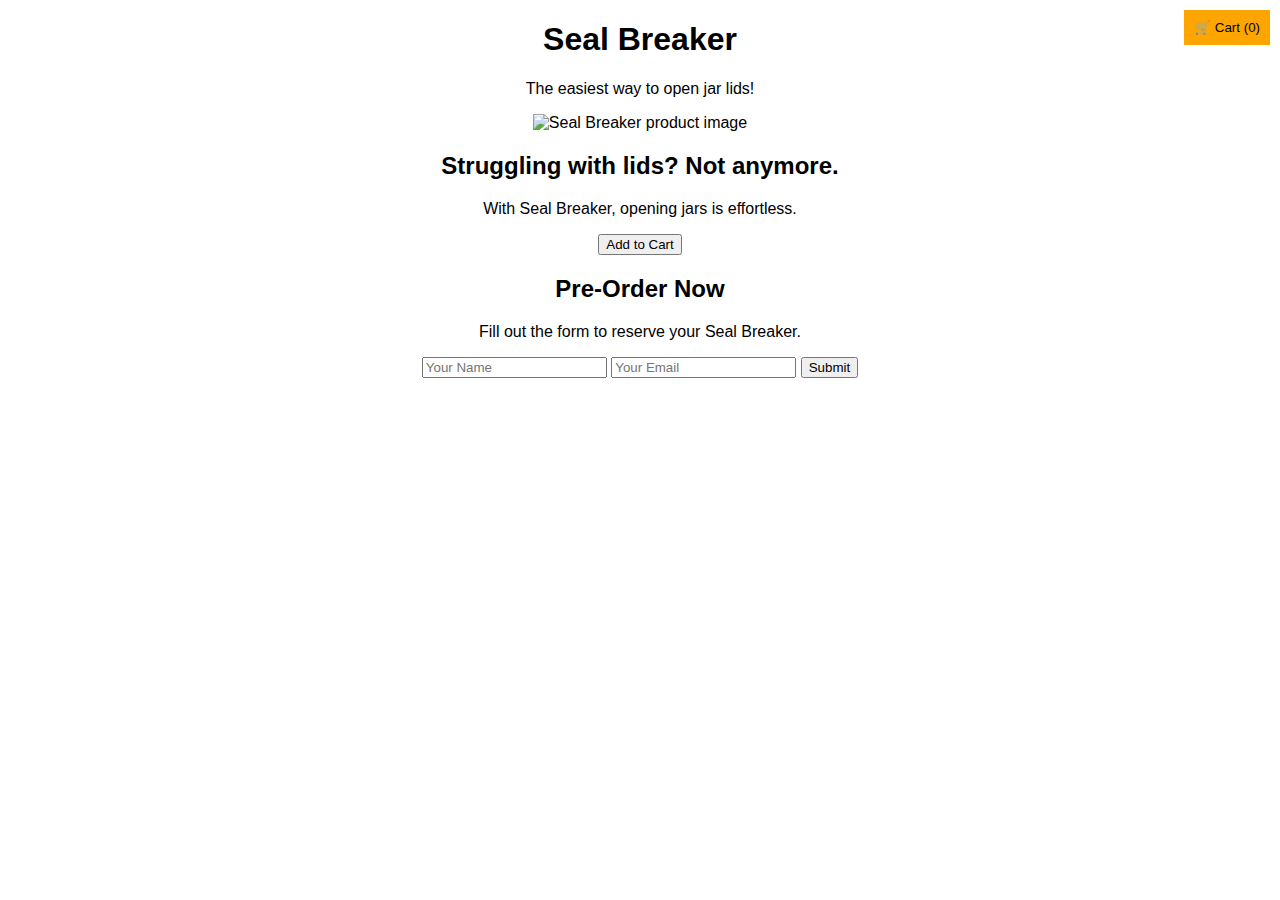
==== index.html @ 928100f9 "Add files via upload" ====
<!DOCTYPE html>
<html lang="en">
<head>
    <meta charset="UTF-8">
    <meta name="viewport" content="width=device-width, initial-scale=1.0">
    <title>Seal Breaker - Effortless Jar Opening</title>
    <link rel="stylesheet" href="styles.css">
    <script defer src="script.js"></script>
</head>
<body>

    <!-- Header -->
    <header>
        <h1 class="fade-in">Seal Breaker</h1>
        <p class="slide-in">The easiest way to open jar lids!</p>
        <button class="cart-btn" onclick="openCart()">🛒 Cart (<span id="cart-count">0</span>)</button>
    </header>

    <!-- Hero Section -->
    <section id="hero">
        <img src="assets/sealbreaker.jpg" alt="Seal Breaker product image" class="zoom-in">
        <h2>Struggling with lids? Not anymore.</h2>
        <p>With Seal Breaker, opening jars is effortless.</p>
        <button id="buy-now" class="pulse">Add to Cart</button>
    </section>

    <!-- Cart -->
    <div id="cart-modal" class="hidden">
        <h2>Your Cart</h2>
        <ul id="cart-items"></ul>
        <button onclick="checkout()">Checkout</button>
        <button onclick="closeCart()">Close</button>
    </div>

    <!-- Pre-Order Form -->
    <section id="preorder">
        <h2>Pre-Order Now</h2>
        <p>Fill out the form to reserve your Seal Breaker.</p>
        <form id="preorder-form">
            <input type="text" id="name" placeholder="Your Name" required>
            <input type="email" id="email" placeholder="Your Email" required>
            <button type="submit">Submit</button>
        </form>
        <p id="form-message"></p>
    </section>

</body>
</html>
---- styles.css ----
body {
    font-family: Arial, sans-serif;
    text-align: center;
    animation: fadeIn 1s ease-in-out;
}

/* Animations */
@keyframes fadeIn {
    from { opacity: 0; }
    to { opacity: 1; }
}

@keyframes slideIn {
    from { transform: translateY(-20px); opacity: 0; }
    to { transform: translateY(0); opacity: 1; }
}

@keyframes zoomIn {
    from { transform: scale(0.8); opacity: 0; }
    to { transform: scale(1); opacity: 1; }
}

@keyframes pulse {
    0% { transform: scale(1); }
    50% { transform: scale(1.1); }
    100% { transform: scale(1); }
}

/* Apply Animations */
.fade-in { animation: fadeIn 1s ease-in-out; }
.slide-in { animation: slideIn 1s ease-in-out; }
.zoom-in { animation: zoomIn 0.5s ease-in-out; }
.pulse { animation: pulse 1s infinite; }

/* Shopping Cart */
.cart-btn {
    position: fixed;
    top: 10px;
    right: 10px;
    background-color: orange;
    padding: 10px;
    border: none;
    cursor: pointer;
}

#cart-modal {
    position: fixed;
    top: 50%;
    left: 50%;
    transform: translate(-50%, -50%);
    background: white;
    padding: 20px;
    display: none;
}

.hidden { display: none; }
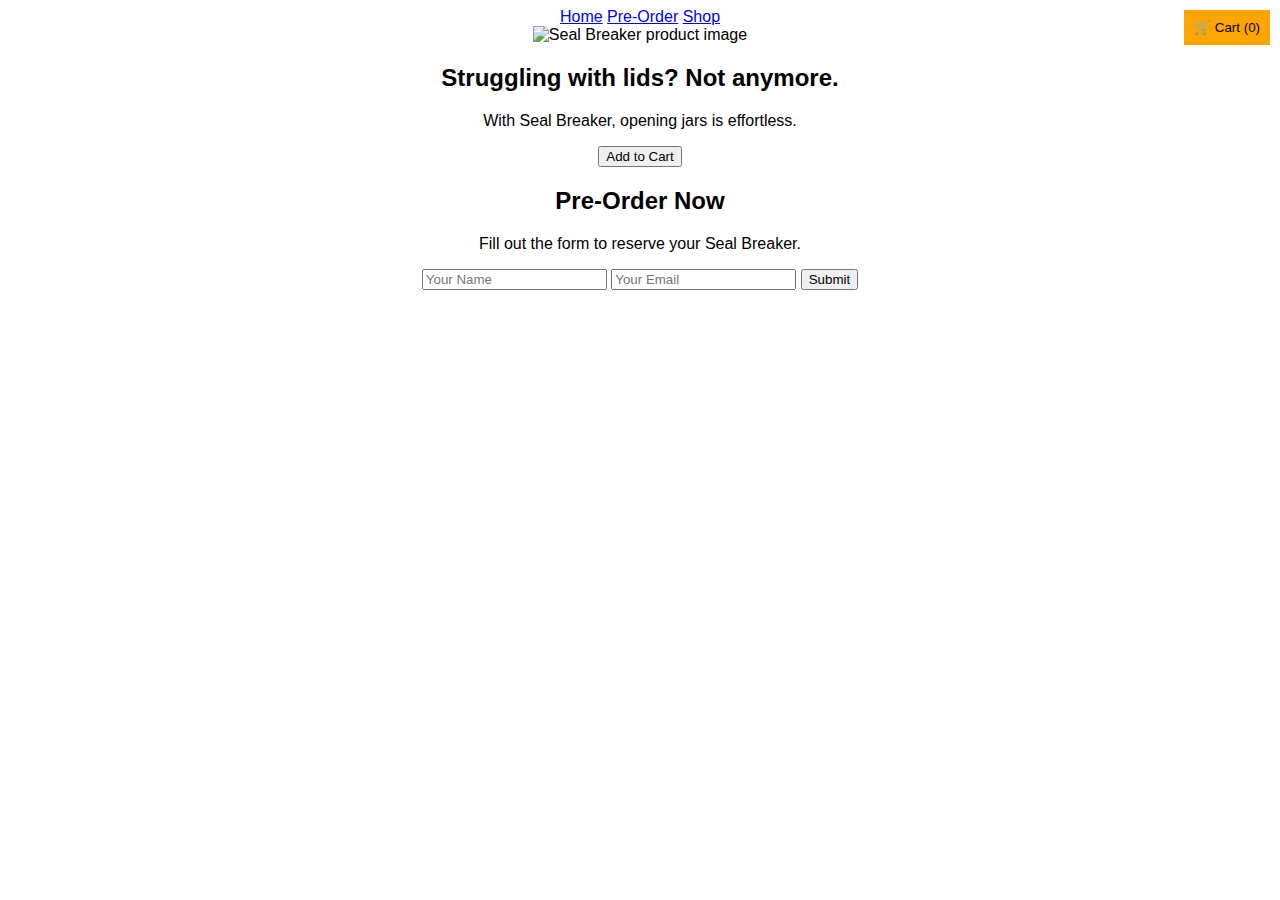
==== commit 014aac1e: "Update index.html" ====
--- a/index.html
+++ b/index.html
@@ -10,11 +10,15 @@
 <body>
 
     <!-- Header -->
-    <header>
-        <h1 class="fade-in">Seal Breaker</h1>
-        <p class="slide-in">The easiest way to open jar lids!</p>
+   <header>
+    <nav>
+        <a href="#hero">Home</a>
+        <a href="#preorder">Pre-Order</a>
+        <a href="shop.html">Shop</a>
         <button class="cart-btn" onclick="openCart()">🛒 Cart (<span id="cart-count">0</span>)</button>
-    </header>
+    </nav>
+</header>
+
 
     <!-- Hero Section -->
     <section id="hero">
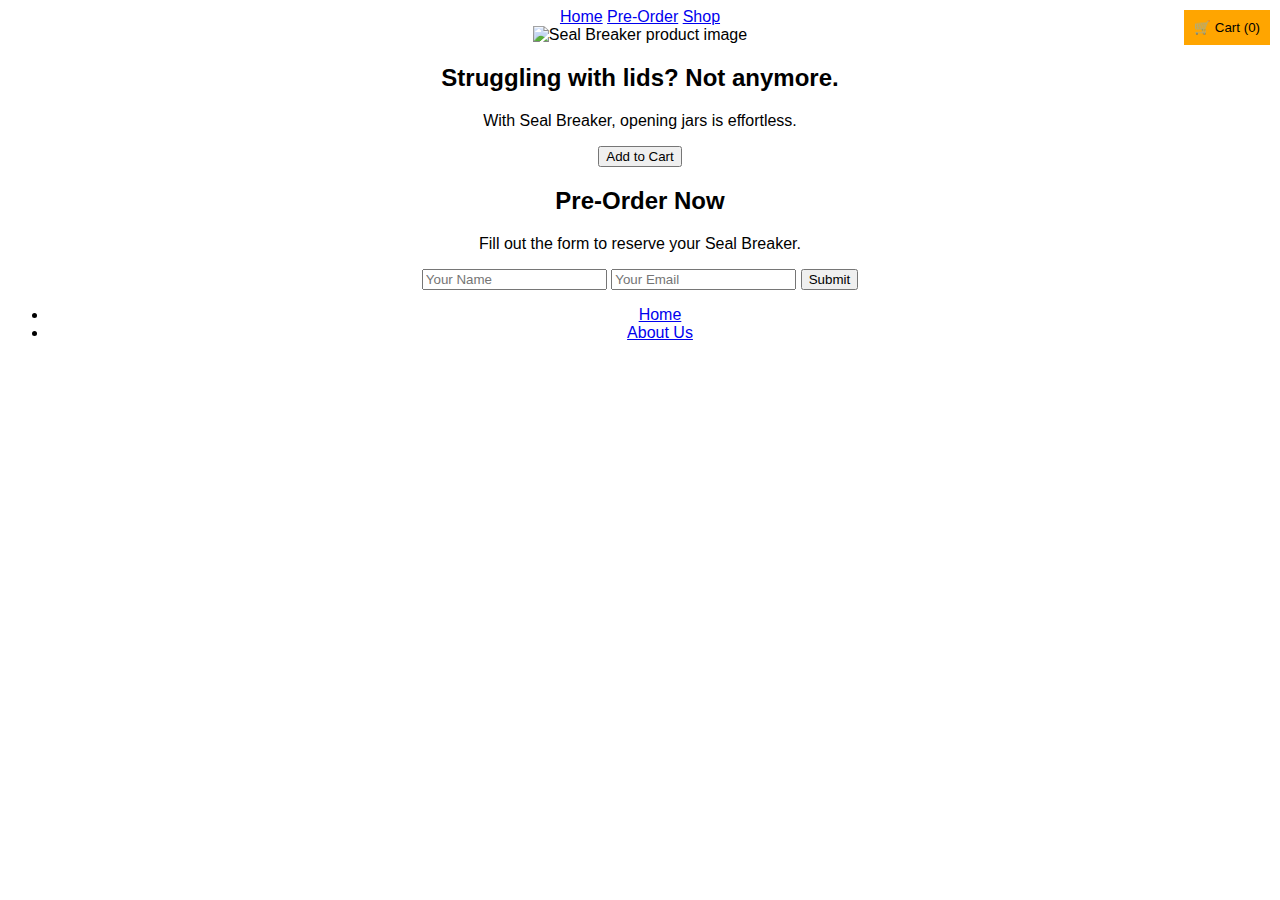
==== commit 7efcbbb4: "Update index.html" ====
--- a/index.html
+++ b/index.html
@@ -50,3 +50,10 @@
 
 </body>
 </html>
+<nav>
+    <ul>
+        <li><a href="index.html">Home</a></li>
+        <li><a href="about.html">About Us</a></li> <!-- Link to the About Us page -->
+        <!-- Add any other navigation links you have -->
+    </ul>
+</nav>
